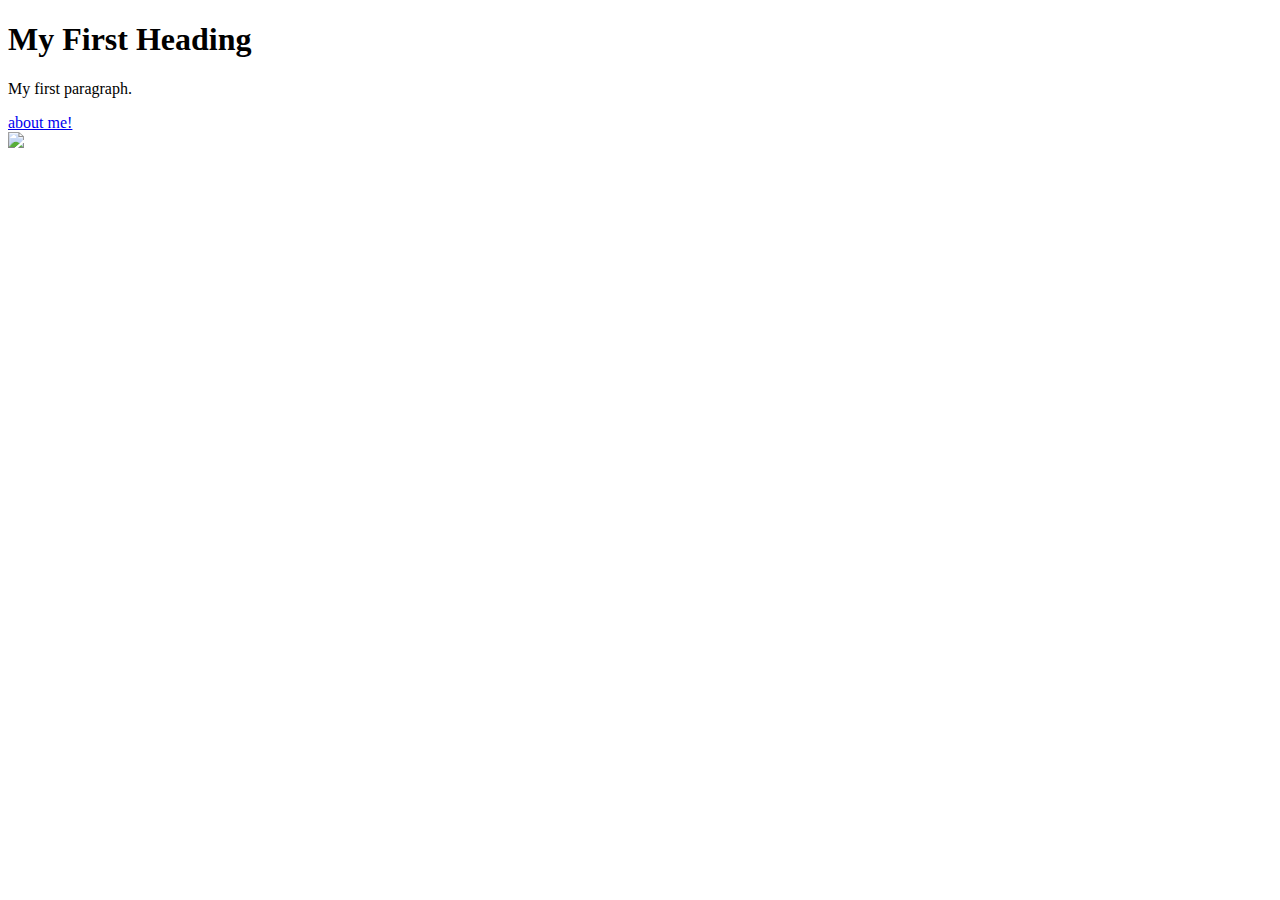
==== index.html @ cc96369c "html 기본 내용" ====
<!DOCTYPE html>
<html>
<head>
	<title>나의 첫번째 html</title>
</head>
<body>
	<h1>My First Heading</h1>
	<p>My first paragraph.</p>

	<a href="about_me.html">about me!</a>

	<br/>
	
	<img width="300px" src="https://images.pexels.com/photos/5716323/pexels-photo-5716323.jpeg?cs=srgb&dl=pexels-karolina-grabowska-5716323.jpg&fm=jpg">

</body>
</html>
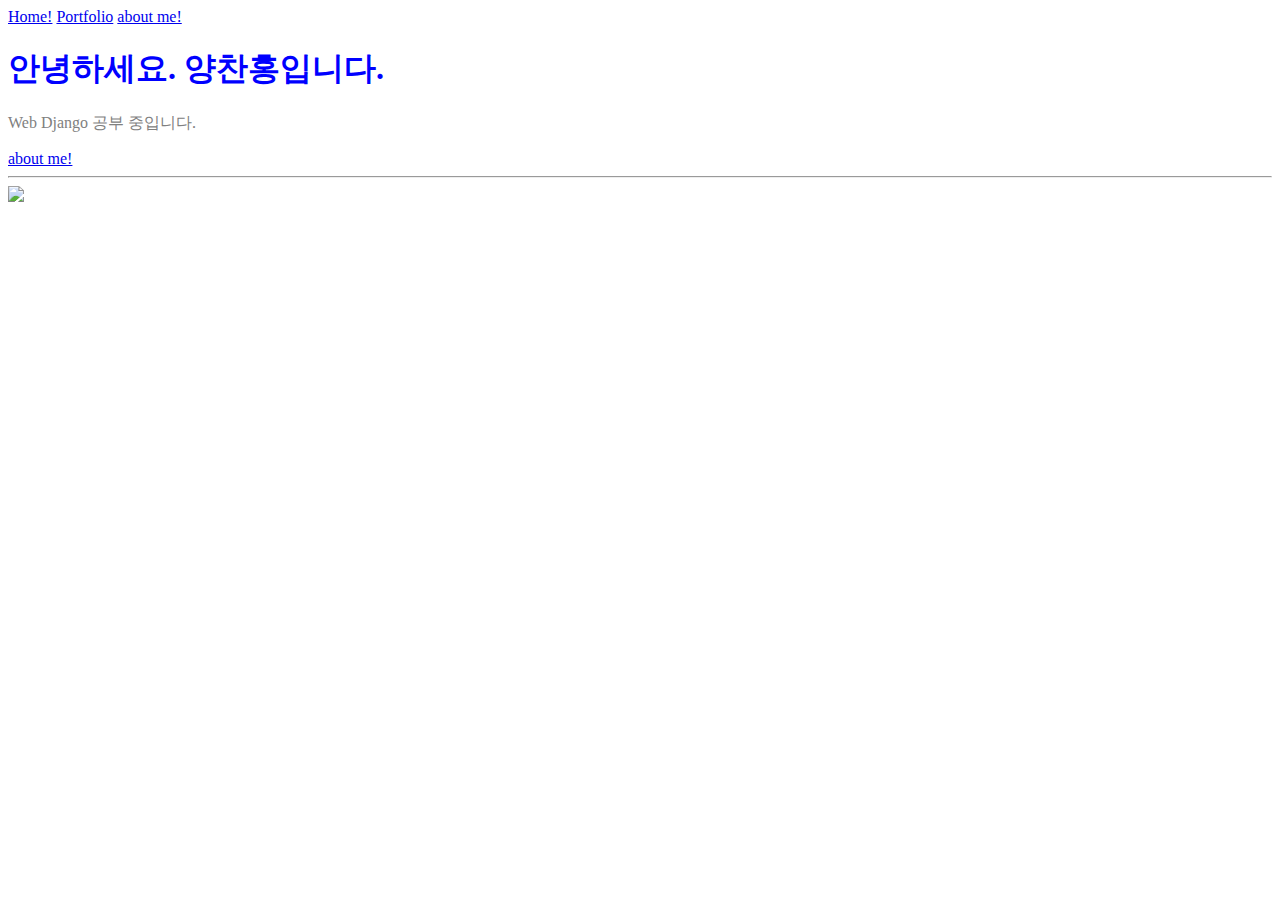
==== commit b6f98b9b: "<style> 태그" ====
--- a/index.html
+++ b/index.html
@@ -1,17 +1,31 @@
 <!DOCTYPE html>
 <html>
 <head>
-	<title>나의 첫번째 html</title>
+	<title>양찬홍의 홈페이지</title>
+
+	<style>
+		h1 {color: blue;}
+		p {color: gray;}
+
+		img {width: 300px;}
+	</style>
 </head>
+
 <body>
-	<h1>My First Heading</h1>
-	<p>My first paragraph.</p>
+	<nav>
+		<a href="index.html">Home!</a>
+		<a href="portfolio.html">Portfolio</a>
+		<a href="about_me.html">about me!</a>
+	</nav>
+
+	<h1>안녕하세요. 양찬홍입니다.</h1>
+	<p>Web Django 공부 중입니다.</p>
 
 	<a href="about_me.html">about me!</a>
 
-	<br/>
-	
-	<img width="300px" src="https://images.pexels.com/photos/5716323/pexels-photo-5716323.jpeg?cs=srgb&dl=pexels-karolina-grabowska-5716323.jpg&fm=jpg">
+	<hr/>
+
+	<img src="https://images.pexels.com/photos/5716323/pexels-photo-5716323.jpeg?cs=srgb&dl=pexels-karolina-grabowska-5716323.jpg&fm=jpg">
 
 </body>
 </html>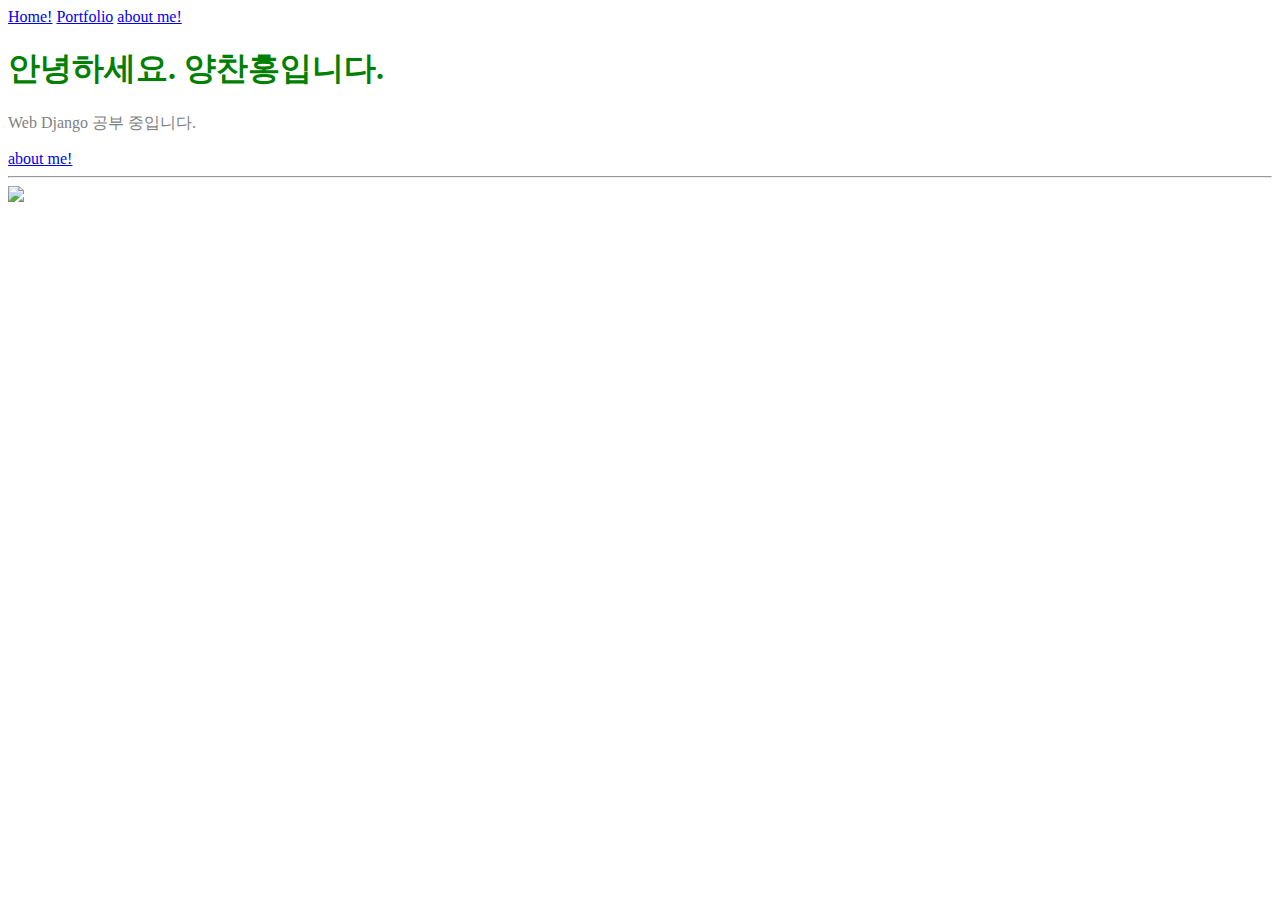
==== commit 93eb4d81: "<css> 파일 생성" ====
--- a/index.html
+++ b/index.html
@@ -3,12 +3,7 @@
 <head>
 	<title>양찬홍의 홈페이지</title>
 
-	<style>
-		h1 {color: blue;}
-		p {color: gray;}
-
-		img {width: 300px;}
-	</style>
+	<link rel="stylesheet" type="text/css" href="basic_style.css"/>
 </head>
 
 <body>
--- a/basic_style.css
+++ b/basic_style.css
@@ -0,0 +1,4 @@
+h1 {color: green;}
+p {color: gray;}
+
+img {width: 300px;}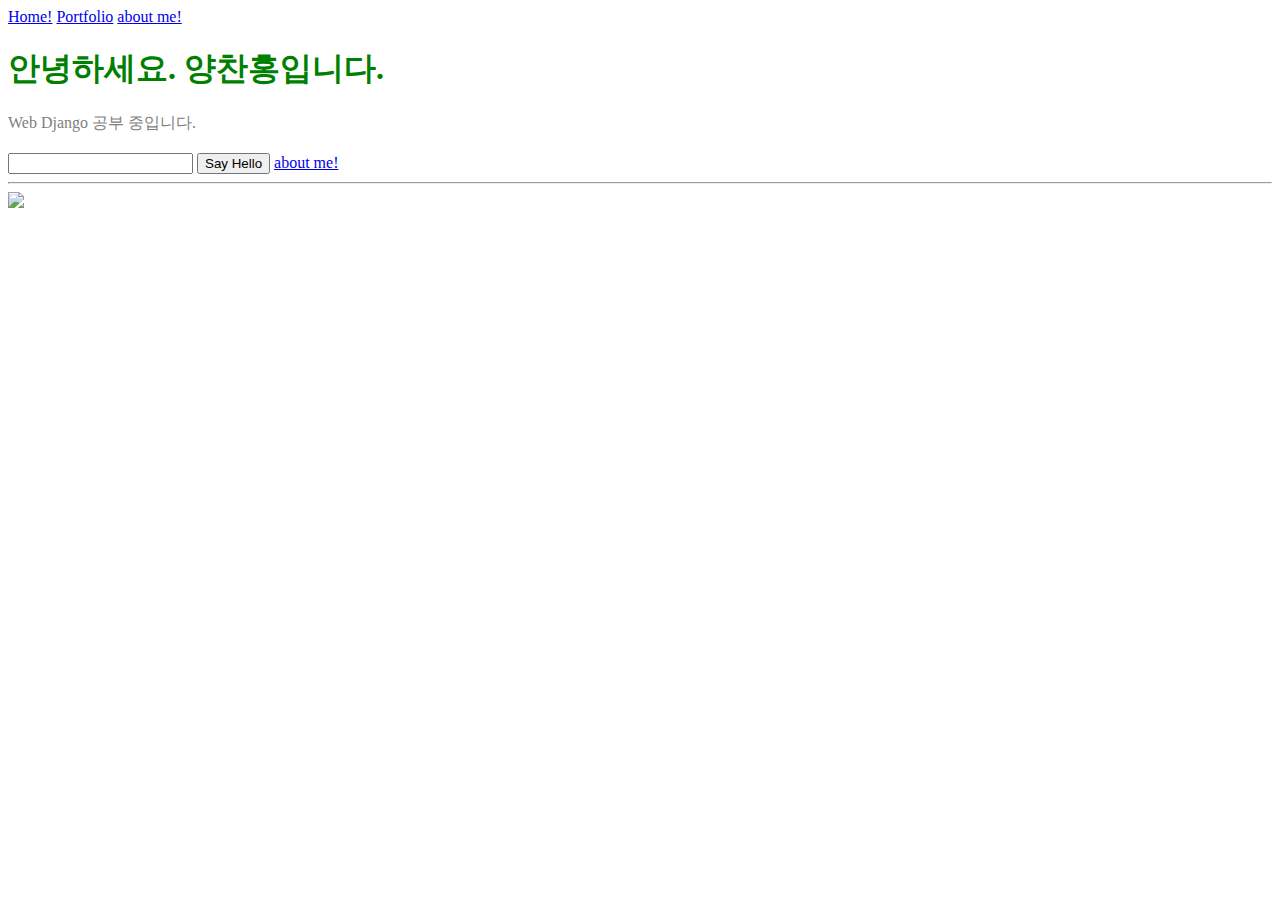
==== commit 2bb5ef48: "자바스크립트 내용까지 끝. 더 이상의 내용은 생활코딩 자바스크립트를 보자." ====
--- a/index.html
+++ b/index.html
@@ -16,11 +16,18 @@
 	<h1>안녕하세요. 양찬홍입니다.</h1>
 	<p>Web Django 공부 중입니다.</p>
 
+	<h3 id="Hello_to_somebody"></h3>
+
+	<input type="text" name="name" id="user_name" onkeyup="doSomething()">
+	<button type="button" onclick="alert('abc')">Say Hello</button>
+
 	<a href="about_me.html">about me!</a>
 
 	<hr/>
 
 	<img src="https://images.pexels.com/photos/5716323/pexels-photo-5716323.jpeg?cs=srgb&dl=pexels-karolina-grabowska-5716323.jpg&fm=jpg">
 
+	<script type="text/javascript" src="hello.js"></script>
+
 </body>
 </html>